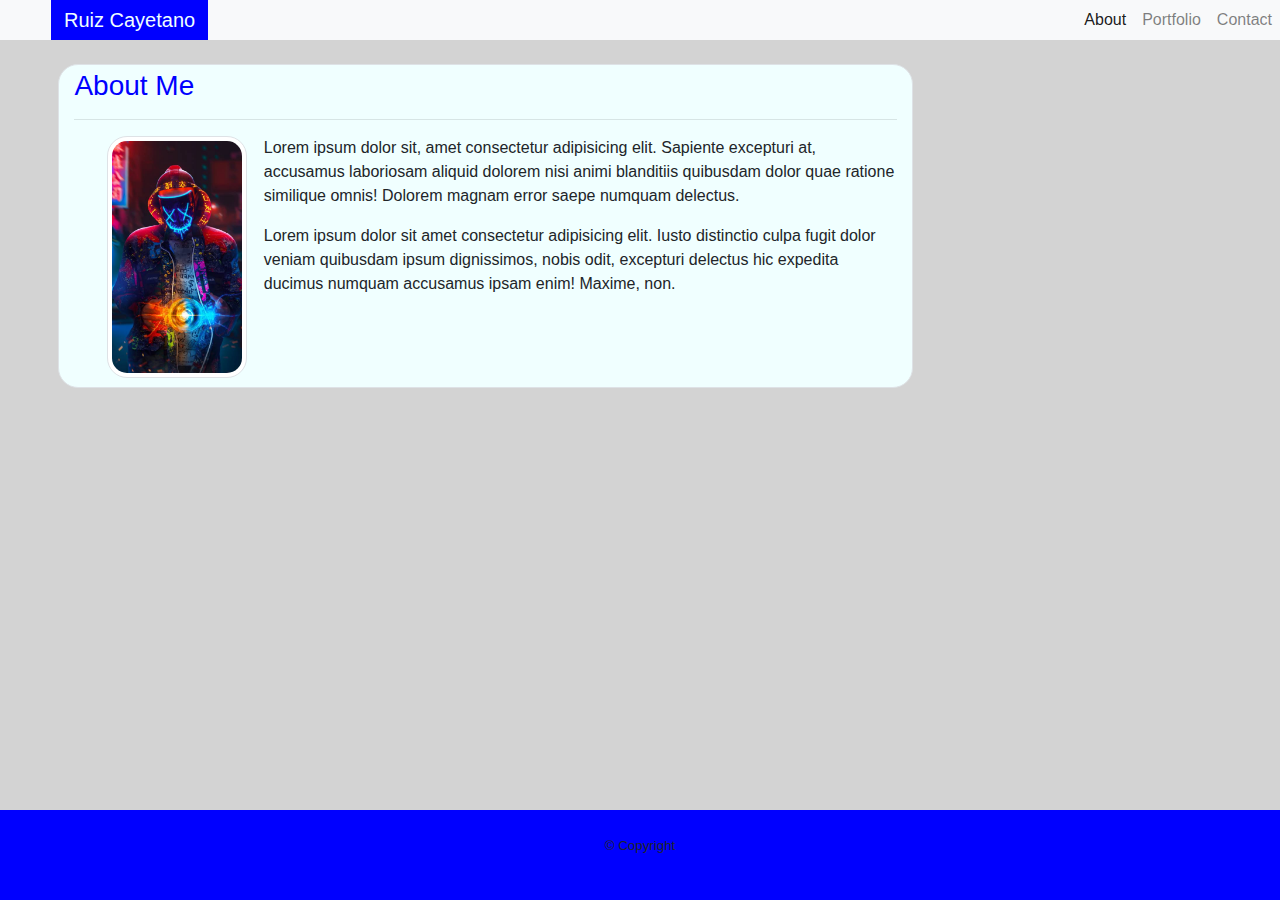
==== index.html @ 1a5f1142 "changed index page" ====
<!doctype html>
<html lang="en">

<head>
  <title>about</title>
  <!-- Required meta tags -->
  <meta charset="utf-8">
  <meta name="viewport" content="width=device-width, initial-scale=1, shrink-to-fit=no">

  <!--added Bootstrap CSS links -->
  <link rel="stylesheet" href="https://stackpath.bootstrapcdn.com/bootstrap/4.3.1/css/bootstrap.min.css"
    integrity="sha384-ggOyR0iXCbMQv3Xipma34MD+dH/1fQ784/j6cY/iJTQUOhcWr7x9JvoRxT2MZw1T" crossorigin="anonymous">
  <link rel="stylesheet" href="style.css">

  <!-- added nav links and positioned header -->
  <nav class="navbar navbar-expand-lg navbar-light bg-light">
    <a class="navbar-brand" href="#">Ruiz Cayetano</a>
    <button class="navbar-toggler" type="button" data-toggle="collapse" data-target="#navbarText"
      aria-controls="navbarText" aria-expanded="false" aria-label="Toggle navigation">
      <span class="navbar-toggler-icon"></span>
    </button>
    <div class="collapse navbar-collapse" id="navbarText">
      <ul class="navbar-nav ml-auto">
        <li class="nav-item active">
          <a class="nav-link" href="index.html">About <span class="sr-only">(current)</span></a>
        </li>
        <li class="nav-item">
          <a class="nav-link" href="portfolio.html">Portfolio</a>
        </li>
        <li class="nav-item">
          <a class="nav-link" href="contact.html">Contact</a>
        </li>
      </ul>
    </div>
  </nav>
</head>

<!-- added contaner within body -->
<body>
  <div class="container mt-4">
    <div class="row">
      <div class="col-md-9 img-thumbnail" style="background-color: azure;">
        <h3>About Me</h3>
        <hr>
        <div class="box">
          <img src="./img1/me.jpg" alt="picture of me" class="img-thumbnail" width="140px" style="float: left;">
        </div>
        <div>
          <p>Lorem ipsum dolor sit, amet consectetur adipisicing elit. Sapiente excepturi at, accusamus laboriosam
            aliquid
            dolorem nisi animi blanditiis quibusdam dolor quae ratione similique omnis! Dolorem magnam error saepe
            numquam
            delectus.</p>
          <p>Lorem ipsum dolor sit amet consectetur adipisicing elit. Iusto distinctio culpa fugit dolor veniam
            quibusdam
            ipsum dignissimos, nobis odit, excepturi delectus hic expedita ducimus numquam accusamus ipsam enim! Maxime,
            non.</p>
        </div>
      </div>
    </div>
  </div>
  </div>
<br>

  <!-- Optional JavaScript -->
  <!-- jQuery first, then Popper.js, then Bootstrap JS -->
  <script src="https://code.jquery.com/jquery-3.3.1.slim.min.js"
    integrity="sha384-q8i/X+965DzO0rT7abK41JStQIAqVgRVzpbzo5smXKp4YfRvH+8abtTE1Pi6jizo"
    crossorigin="anonymous"></script>
  <script src="https://cdnjs.cloudflare.com/ajax/libs/popper.js/1.14.7/umd/popper.min.js"
    integrity="sha384-UO2eT0CpHqdSJQ6hJty5KVphtPhzWj9WO1clHTMGa3JDZwrnQq4sF86dIHNDz0W1"
    crossorigin="anonymous"></script>
  <script src="https://stackpath.bootstrapcdn.com/bootstrap/4.3.1/js/bootstrap.min.js"
    integrity="sha384-JjSmVgyd0p3pXB1rRibZUAYoIIy6OrQ6VrjIEaFf/nJGzIxFDsf4x0xIM+B07jRM"
    crossorigin="anonymous"></script>
</body>

<footer>
  <p> &copy Copyright </p>
</footer>
---- style.css ----
/*!! css for about page!! */
    html {
        position: relative;
        min-height: 100%;
        }

    .navbar {
        padding: 0px !important;
        }

    .navbar-light .navbar-brand {
        color: azure;
        margin-left: 4%;
        background-color: blue;
        padding-right: 1%;
        padding-left: 1%;
        height: 2%;
        }
    
    
    body {
        margin: 0 0 100px;
        background-color: lightgrey;
        }
    
    .container {
       
        margin-left: 1%;
    }
    
    h3 {
        color: blue;
        }

    img {
        margin-right: 10px;
        margin-bottom: 5px;
        }
    
    .img-thumbnail {
        margin-left: 4%;
        margin-right: 2%;
        border-radius: 1.25rem;
    }    
    footer {
        background-color: blue;
        display: block;
        font-size: 10pt;
        position:absolute;
        left: 0;
        bottom: 0;
        width: 100%;
        height: 10%;
        padding-top: 2%;
        text-align: center;
        }

    @media screen and (max-width: 768px){
        .col-md-9 {
            flex: 0 0 97%;
            max-width: 97%;
        }
    }
    

    @media screen and (max-width: 640px){
        .col-md-9 {
            flex: 0 0 108%;
            max-width: 108%;
            }
    }
    /* !!end of ccs for About page!! */


    /* css for portfolio */
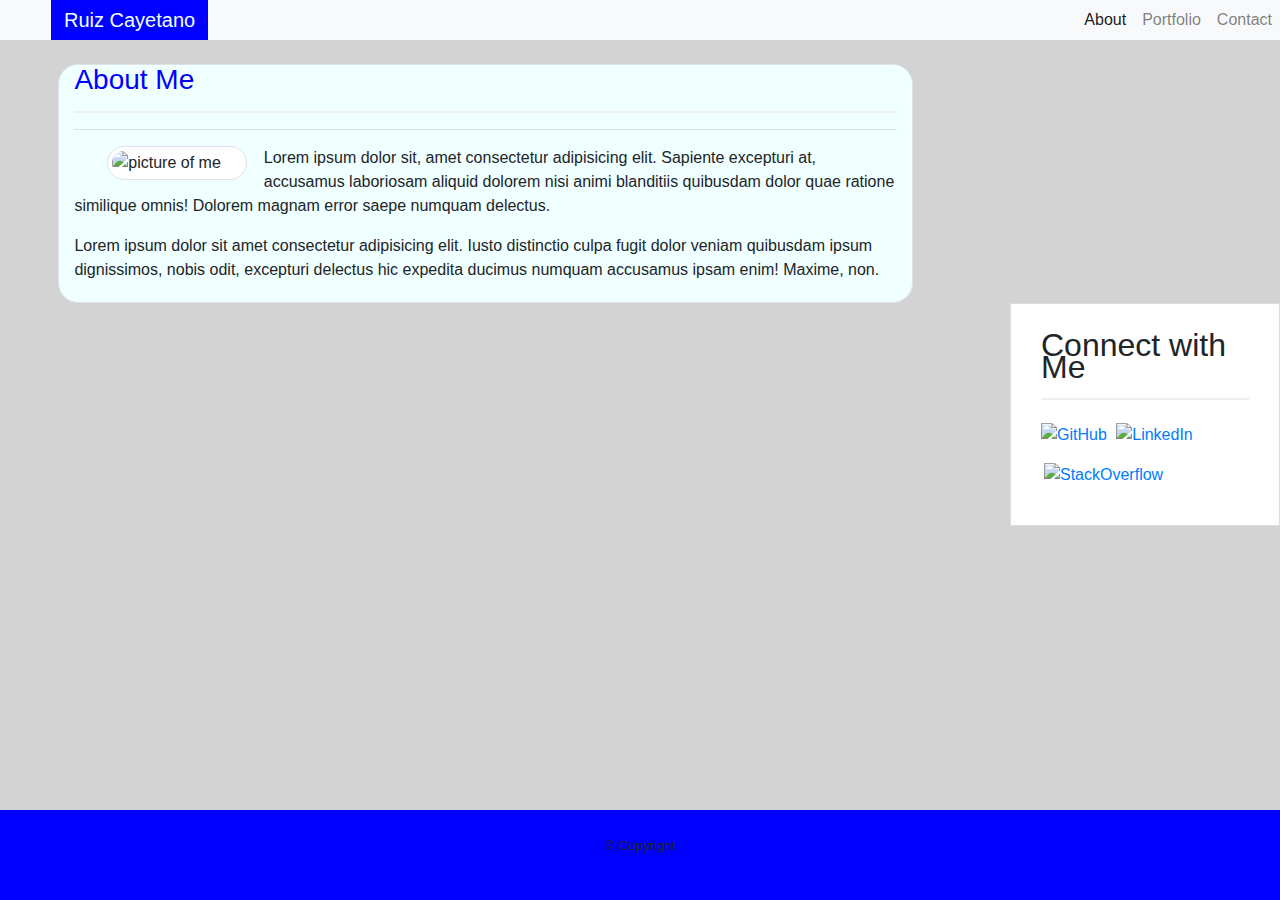
==== commit f9ecac2d: "adding img" ====
--- a/index.html
+++ b/index.html
@@ -35,7 +35,8 @@
   </nav>
 </head>
 
-<!-- added contaner within body -->
+<!-- added contaner within body and row -->
+
 <body>
   <div class="container mt-4">
     <div class="row">
@@ -43,7 +44,7 @@
         <h3>About Me</h3>
         <hr>
         <div class="box">
-          <img src="./img1/me.jpg" alt="picture of me" class="img-thumbnail" width="140px" style="float: left;">
+          <img src="./img1/me1.jpg" alt="picture of me" class="img-thumbnail" width="140px" style="float: left;">
         </div>
         <div>
           <p>Lorem ipsum dolor sit, amet consectetur adipisicing elit. Sapiente excepturi at, accusamus laboriosam
@@ -60,7 +61,22 @@
     </div>
   </div>
   </div>
-<br>
+
+  <section class="sidebar">
+    <div id="connect">
+      <h2>Connect with Me</h2>
+
+      <a target="_blank" href="https://github.com/amylumpkin"><img src="assets/images/github.png" class="social"
+          alt="GitHub" /></a>
+      <a target="_blank" href="https://www.linkedin.com/in/amy-lumpkin-429b2464/"><img src="assets/images/linkedin.png"
+          class="social" alt="LinkedIn" /></a>
+      <a target="_blank" href="https://stackoverflow.com/users/8786346/amy-lumpkin?tab=topactivity"><img
+          src="assets/images/stack.png" class="socialstack" alt="StackOverflow" /></a>
+    </div>
+  </section>
+  </div>
+
+  <br>
 
   <!-- Optional JavaScript -->
   <!-- jQuery first, then Popper.js, then Bootstrap JS -->
@@ -74,7 +90,9 @@
     integrity="sha384-JjSmVgyd0p3pXB1rRibZUAYoIIy6OrQ6VrjIEaFf/nJGzIxFDsf4x0xIM+B07jRM"
     crossorigin="anonymous"></script>
 </body>
-
+<!-- added footer -->
 <footer>
   <p> &copy Copyright </p>
 </footer>
+
+</html>--- a/style.css
+++ b/style.css
@@ -69,9 +69,44 @@
             max-width: 108%;
             }
     }
+
+
+    .sidebar {
+        float: right;
+        width: 100%;
+        max-width: 270px;
+        padding: 30px;
+        margin-bottom: 20px;
+        background: #fff;
+        border: 1px solid #ddd;
+      }
+      
+      h3,
+      .sidebar h2 {
+        padding-bottom: 20px;
+        margin-bottom: 15px;
+        line-height: 22px;
+        border-bottom: 2px solid #eee;
+      }
+      
+      .social {
+        width: 62px;
+        height: 62px;
+        margin-top: 8px;
+        margin-right: 5px;
+      }
+      
+      .socialstack {
+        margin-right: 0;
+        margin-top: 8px;
+        width: 62px;
+        height: 62px;
+        padding: 3px;
+      
+      }
     /* !!end of ccs for About page!! */
 
 
-    /* css for portfolio */
+    
 
     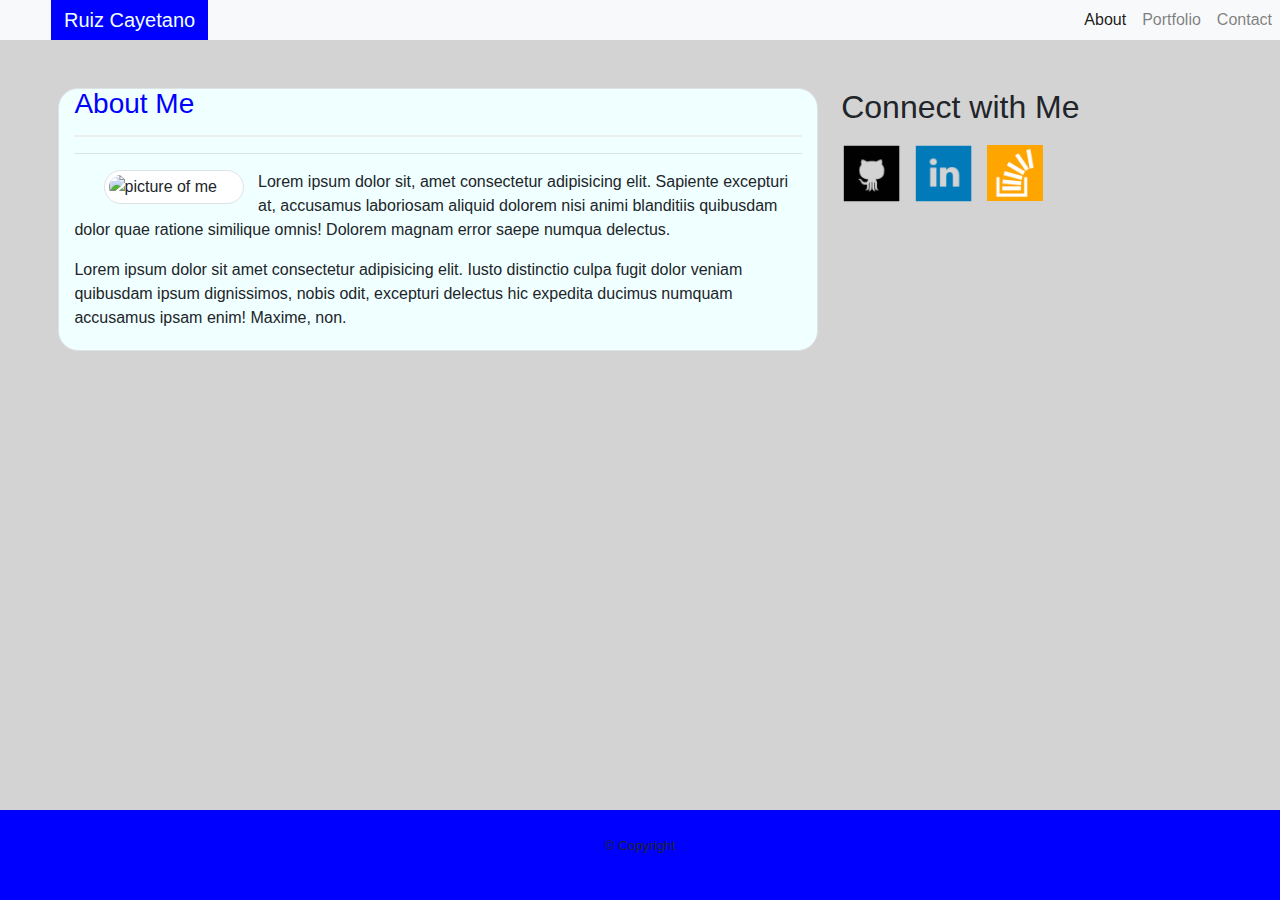
==== commit ab724d5d: "adding links" ====
--- a/index.html
+++ b/index.html
@@ -38,9 +38,9 @@
 <!-- added contaner within body and row -->
 
 <body>
-  <div class="container mt-4">
+  <div class="container mt-5">
     <div class="row">
-      <div class="col-md-9 img-thumbnail" style="background-color: azure;">
+      <div class="col-md-8 img-thumbnail" style="background-color: azure;">
         <h3>About Me</h3>
         <hr>
         <div class="box">
@@ -50,32 +50,28 @@
           <p>Lorem ipsum dolor sit, amet consectetur adipisicing elit. Sapiente excepturi at, accusamus laboriosam
             aliquid
             dolorem nisi animi blanditiis quibusdam dolor quae ratione similique omnis! Dolorem magnam error saepe
-            numquam
-            delectus.</p>
+            numqua delectus.
+          </p>
           <p>Lorem ipsum dolor sit amet consectetur adipisicing elit. Iusto distinctio culpa fugit dolor veniam
             quibusdam
             ipsum dignissimos, nobis odit, excepturi delectus hic expedita ducimus numquam accusamus ipsam enim! Maxime,
-            non.</p>
+            non.
+          </p>
         </div>
       </div>
+      <section>
+        <div id="connect">
+          <h2>Connect with Me</h2>
+
+          <a target="_blank" href="https://github.com/RCsanchez1"><img src="img1/github.png" class="social"
+              alt="GitHub" /></a>
+          <a target="_blank" href="https://www.linkedin.com/in/ruiz-sanchez-939011147"><img src="img1/linkedin.png"
+              class="social" alt="LinkedIn" /></a>
+          <a target="_blank" href=""><img src="img1/stack.png" class="socialstack" alt="StackOverflow" /></a>
+        </div>
+      </section>
     </div>
   </div>
-  </div>
-
-  <section class="sidebar">
-    <div id="connect">
-      <h2>Connect with Me</h2>
-
-      <a target="_blank" href="https://github.com/amylumpkin"><img src="assets/images/github.png" class="social"
-          alt="GitHub" /></a>
-      <a target="_blank" href="https://www.linkedin.com/in/amy-lumpkin-429b2464/"><img src="assets/images/linkedin.png"
-          class="social" alt="LinkedIn" /></a>
-      <a target="_blank" href="https://stackoverflow.com/users/8786346/amy-lumpkin?tab=topactivity"><img
-          src="assets/images/stack.png" class="socialstack" alt="StackOverflow" /></a>
-    </div>
-  </section>
-  </div>
-
   <br>
 
   <!-- Optional JavaScript -->
--- a/style.css
+++ b/style.css
@@ -72,12 +72,12 @@
 
 
     .sidebar {
-        float: right;
+        float: left;
         width: 100%;
         max-width: 270px;
         padding: 30px;
         margin-bottom: 20px;
-        background: #fff;
+        
         border: 1px solid #ddd;
       }
       
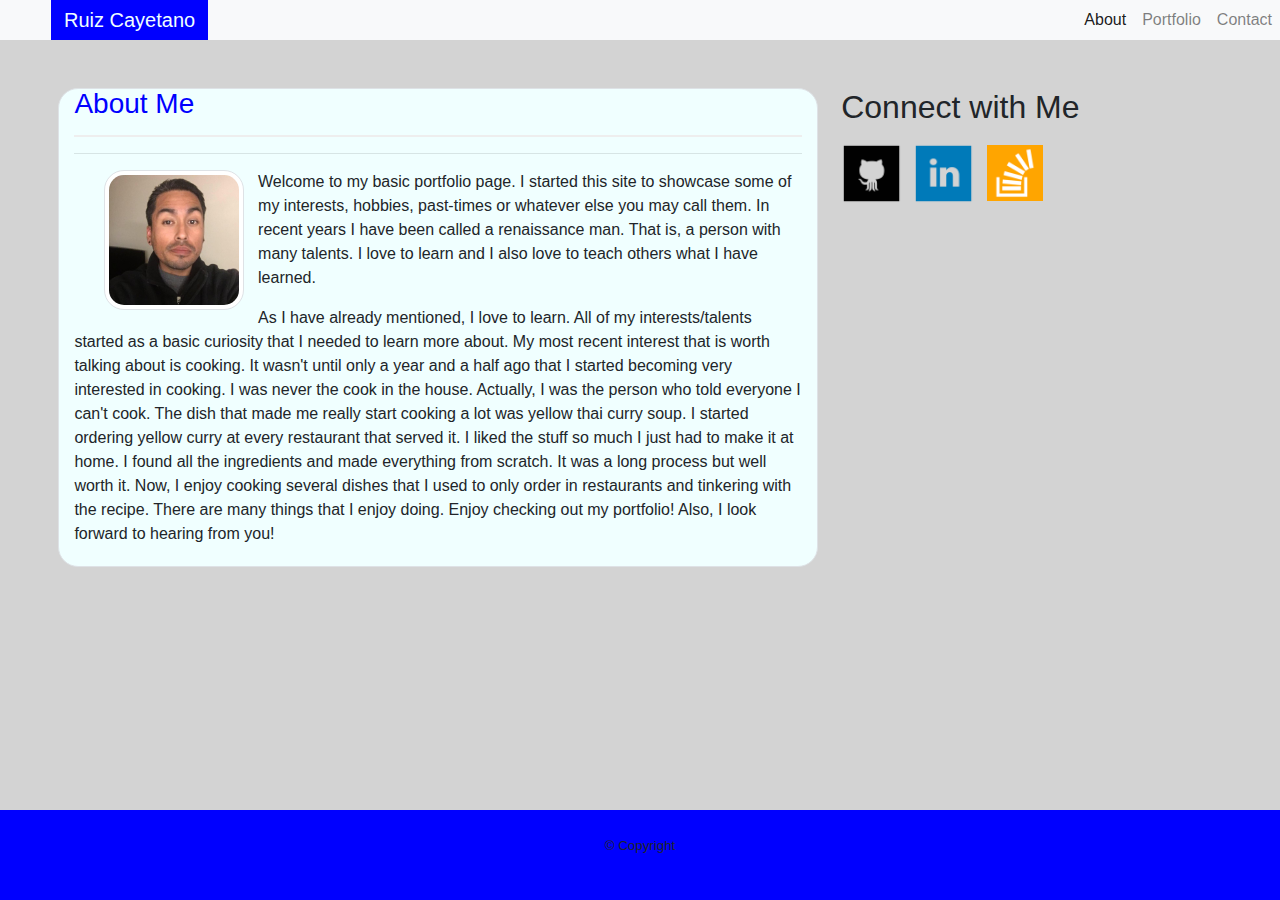
==== commit ec2ba2f8: "added to about me" ====
--- a/index.html
+++ b/index.html
@@ -44,18 +44,26 @@
         <h3>About Me</h3>
         <hr>
         <div class="box">
-          <img src="./img1/me1.jpg" alt="picture of me" class="img-thumbnail" width="140px" style="float: left;">
+          <img src="img1/me1.jpg" alt="picture of me" class="img-thumbnail" width="140px" style="float: left;">
         </div>
         <div>
-          <p>Lorem ipsum dolor sit, amet consectetur adipisicing elit. Sapiente excepturi at, accusamus laboriosam
-            aliquid
-            dolorem nisi animi blanditiis quibusdam dolor quae ratione similique omnis! Dolorem magnam error saepe
-            numqua delectus.
+          <p>Welcome to my basic portfolio page. I started this site to showcase some of my interests, hobbies,
+            past-times or whatever else you may call them. In recent years I have been called a renaissance man. That
+            is, a person with many talents. I love to learn and I also love to teach others what I have learned.
           </p>
-          <p>Lorem ipsum dolor sit amet consectetur adipisicing elit. Iusto distinctio culpa fugit dolor veniam
-            quibusdam
-            ipsum dignissimos, nobis odit, excepturi delectus hic expedita ducimus numquam accusamus ipsam enim! Maxime,
-            non.
+          <p>As I have already mentioned, I love to learn. All of my interests/talents started as a basic curiosity that
+            I needed to learn more about.
+
+            My most recent interest that is worth talking about is cooking. It wasn't until only a year and a half ago
+            that I started becoming very interested in cooking. I was never the cook in the house. Actually, I was the
+            person who told everyone I can't cook. The dish that made me really start cooking a lot was yellow thai
+            curry soup. I started ordering yellow curry at every restaurant that served it. I liked the stuff so much I
+            just had to make it at home. I found all the ingredients and made everything from scratch. It was a long
+            process but well worth it. Now, I enjoy cooking several dishes that I used to only order in restaurants and
+            tinkering with the recipe.
+
+            There are many things that I enjoy doing. Enjoy checking out my portfolio! Also, I look forward to hearing
+            from you!
           </p>
         </div>
       </div>
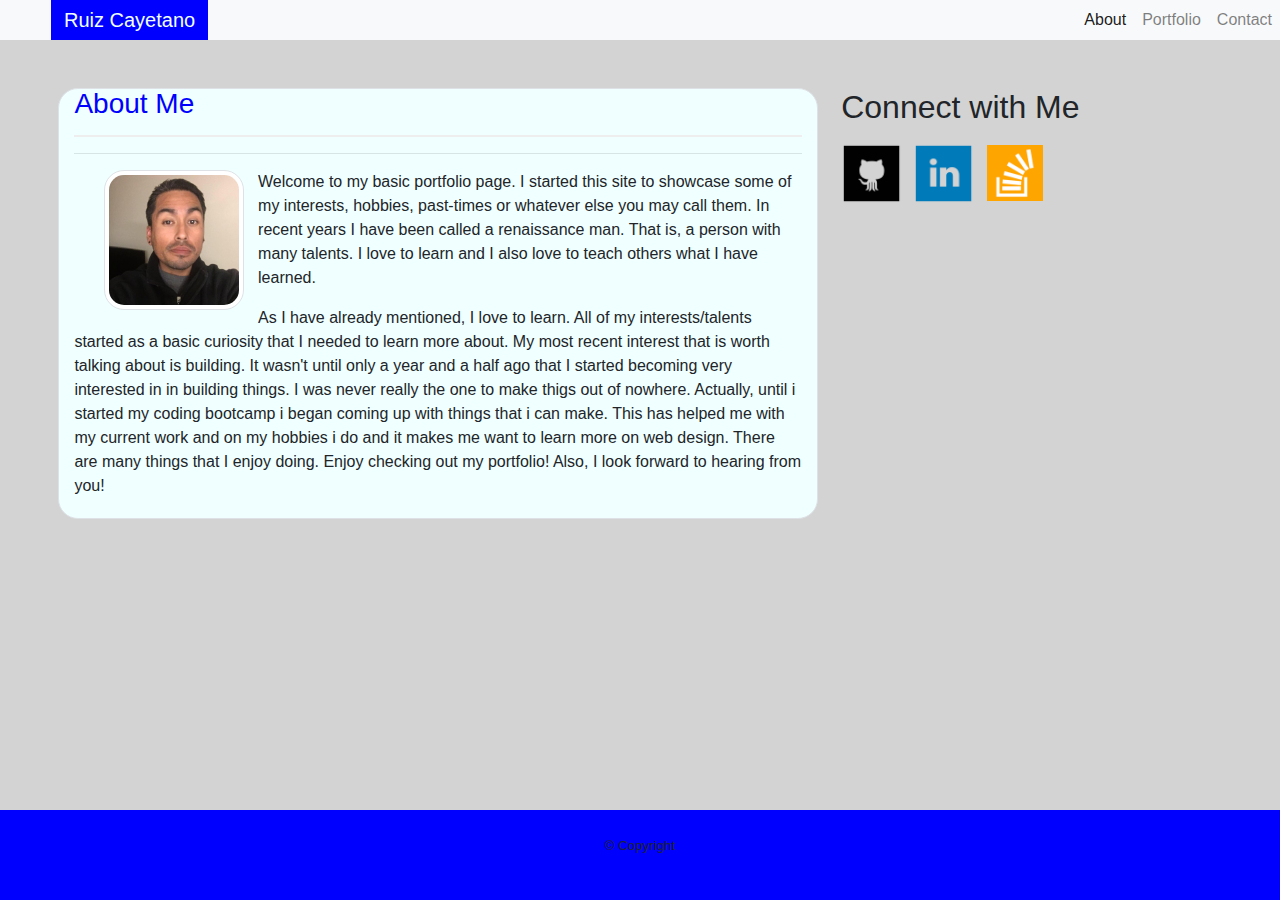
==== commit cadbad87: "added to about me" ====
--- a/index.html
+++ b/index.html
@@ -54,14 +54,10 @@
           <p>As I have already mentioned, I love to learn. All of my interests/talents started as a basic curiosity that
             I needed to learn more about.
 
-            My most recent interest that is worth talking about is cooking. It wasn't until only a year and a half ago
-            that I started becoming very interested in cooking. I was never the cook in the house. Actually, I was the
-            person who told everyone I can't cook. The dish that made me really start cooking a lot was yellow thai
-            curry soup. I started ordering yellow curry at every restaurant that served it. I liked the stuff so much I
-            just had to make it at home. I found all the ingredients and made everything from scratch. It was a long
-            process but well worth it. Now, I enjoy cooking several dishes that I used to only order in restaurants and
-            tinkering with the recipe.
-
+            My most recent interest that is worth talking about is building. It wasn't until only a year and a half ago
+            that I started becoming very interested in in building things. I was never really the one to make thigs out
+            of nowhere. Actually, until i started my coding bootcamp i began coming up with things that i can make. This
+            has helped me with my current work and on my hobbies i do and it makes me want to learn more on web design.
             There are many things that I enjoy doing. Enjoy checking out my portfolio! Also, I look forward to hearing
             from you!
           </p>
